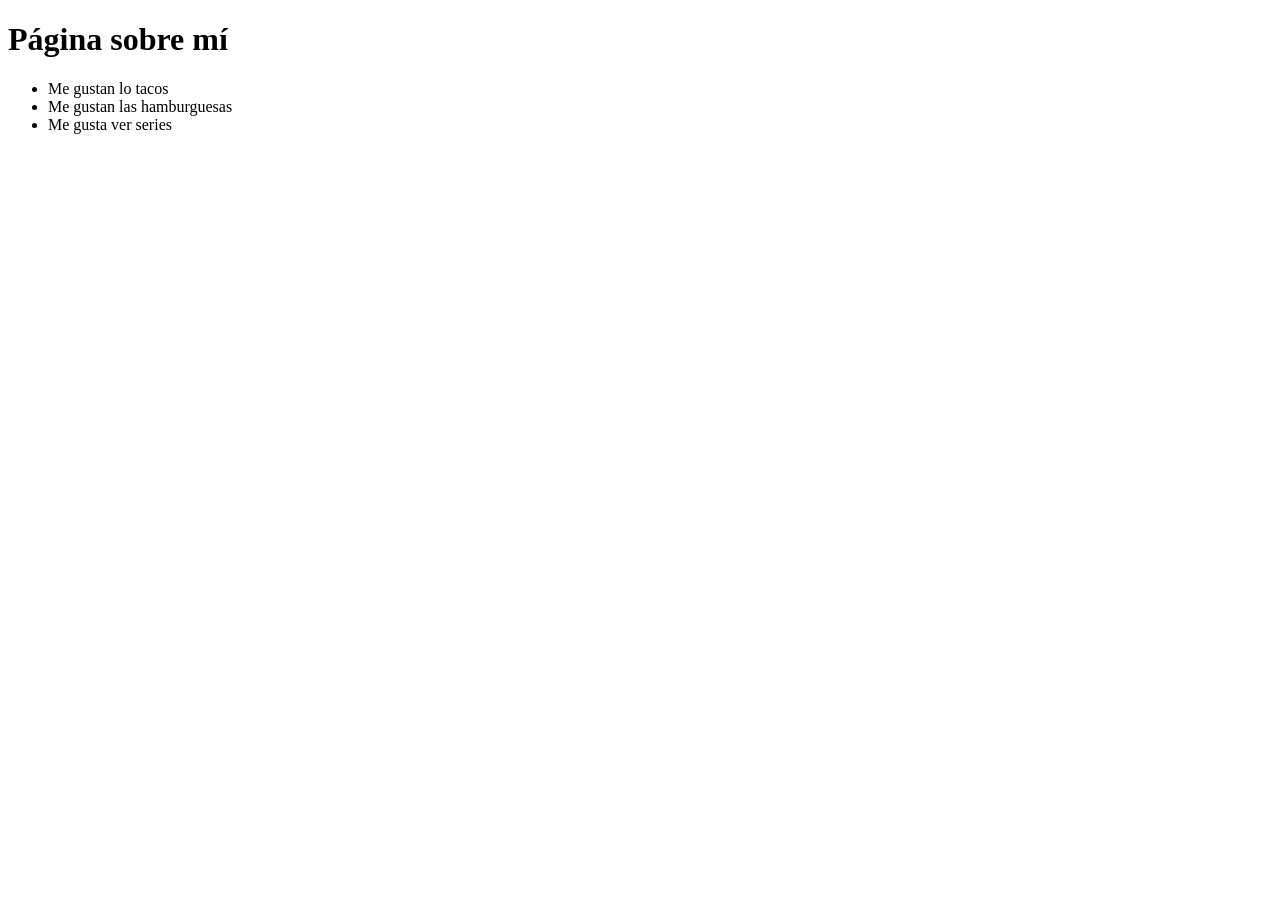
==== Práctica0/index.html @ 3138e87f "página sobre mí, terminada" ====
<!DOCTYPE html>
<html lang="en">
<head>
    <meta charset="UTF-8">
    <meta name="viewport" content="width=device-width, initial-scale=1.0">
    <title>Document</title>
</head>
<body>
    <h1>Página sobre mí</h1>
    <ul>
        <li>Me gustan lo tacos</li>
        <li>Me gustan las hamburguesas</li>
        <li>Me gusta ver series</li>
    </ul>
</body>
</html>
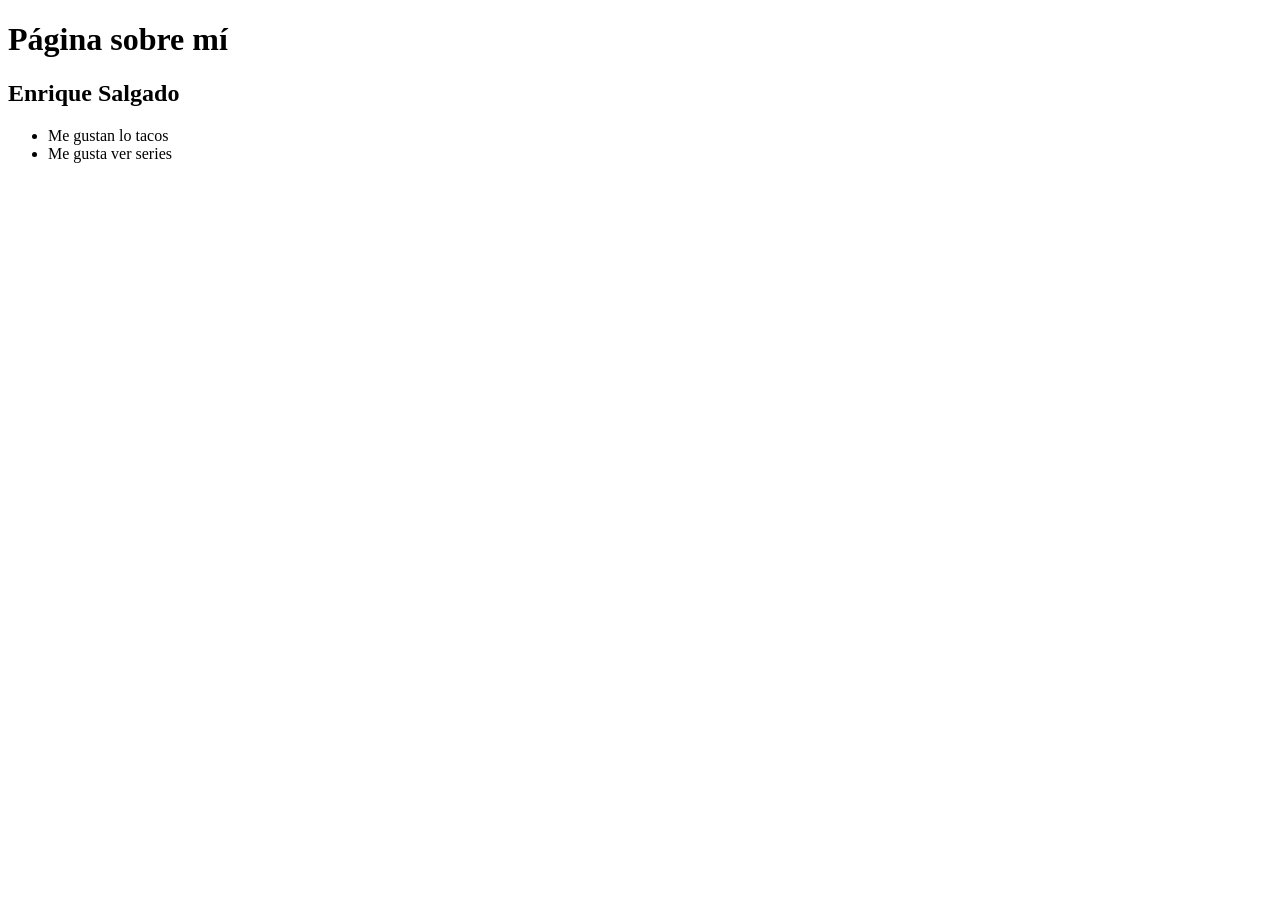
==== commit 511d1fc7: "Corregida la lista y nombre agregado" ====
--- a/Práctica0/index.html
+++ b/Práctica0/index.html
@@ -7,9 +7,9 @@
 </head>
 <body>
     <h1>Página sobre mí</h1>
+    <h2>Enrique Salgado</h2>
     <ul>
         <li>Me gustan lo tacos</li>
-        <li>Me gustan las hamburguesas</li>
         <li>Me gusta ver series</li>
     </ul>
 </body>
